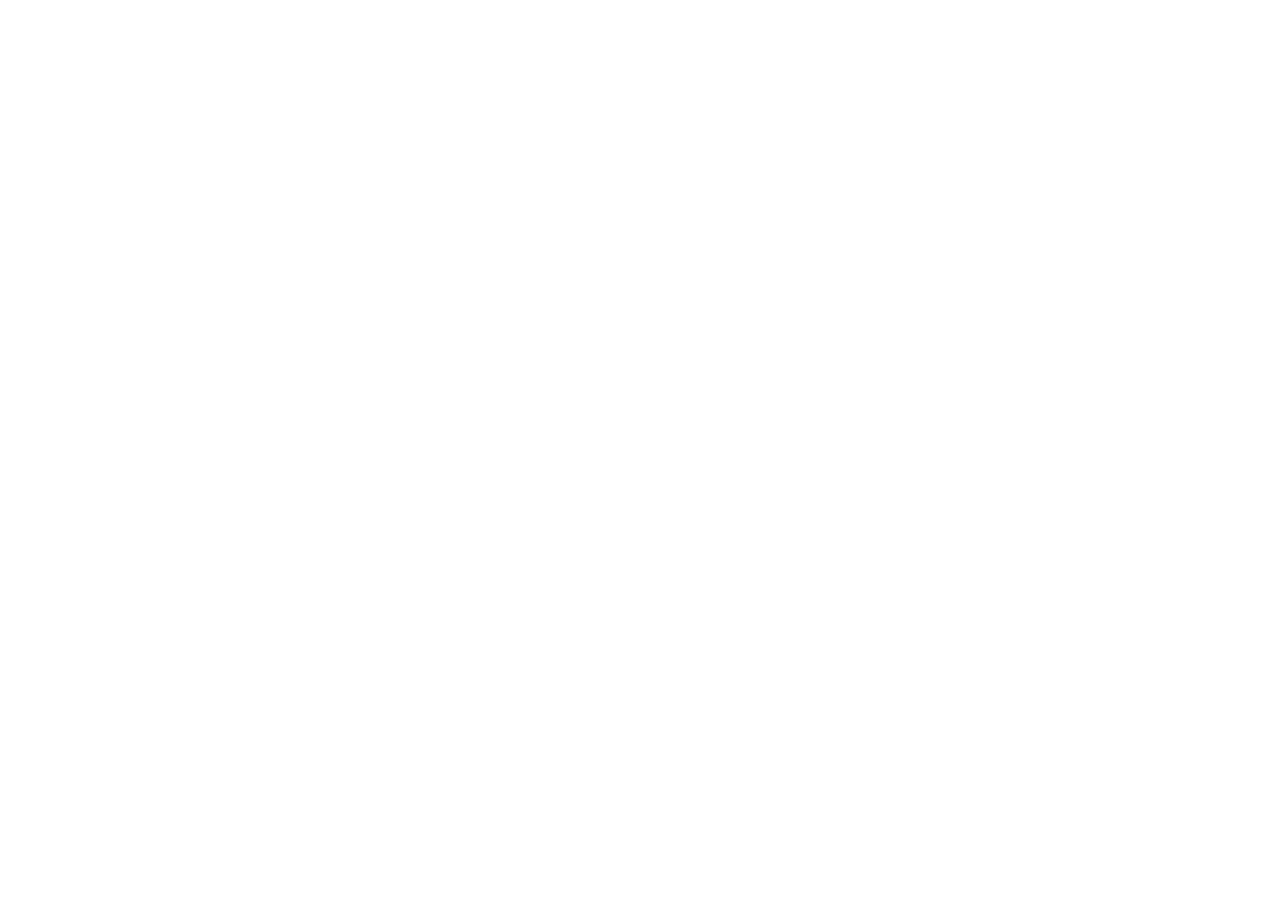
==== firstProject/index.html @ 2fd7d436 "feat: projetos de aprofundamento em SASS/SCSS" ====
<!DOCTYPE html>
<html lang="en">
<head>
    <meta charset="UTF-8">
    <meta name="viewport" content="width=device-width, initial-scale=1.0">
    <!-- Titulo da page -->
    <title>Intro SASS</title>
    <!-- Folha de estilos -->
    <link rel="stylesheet" href="css/styles.css">
</head>
<body>
    
</body>
</html>
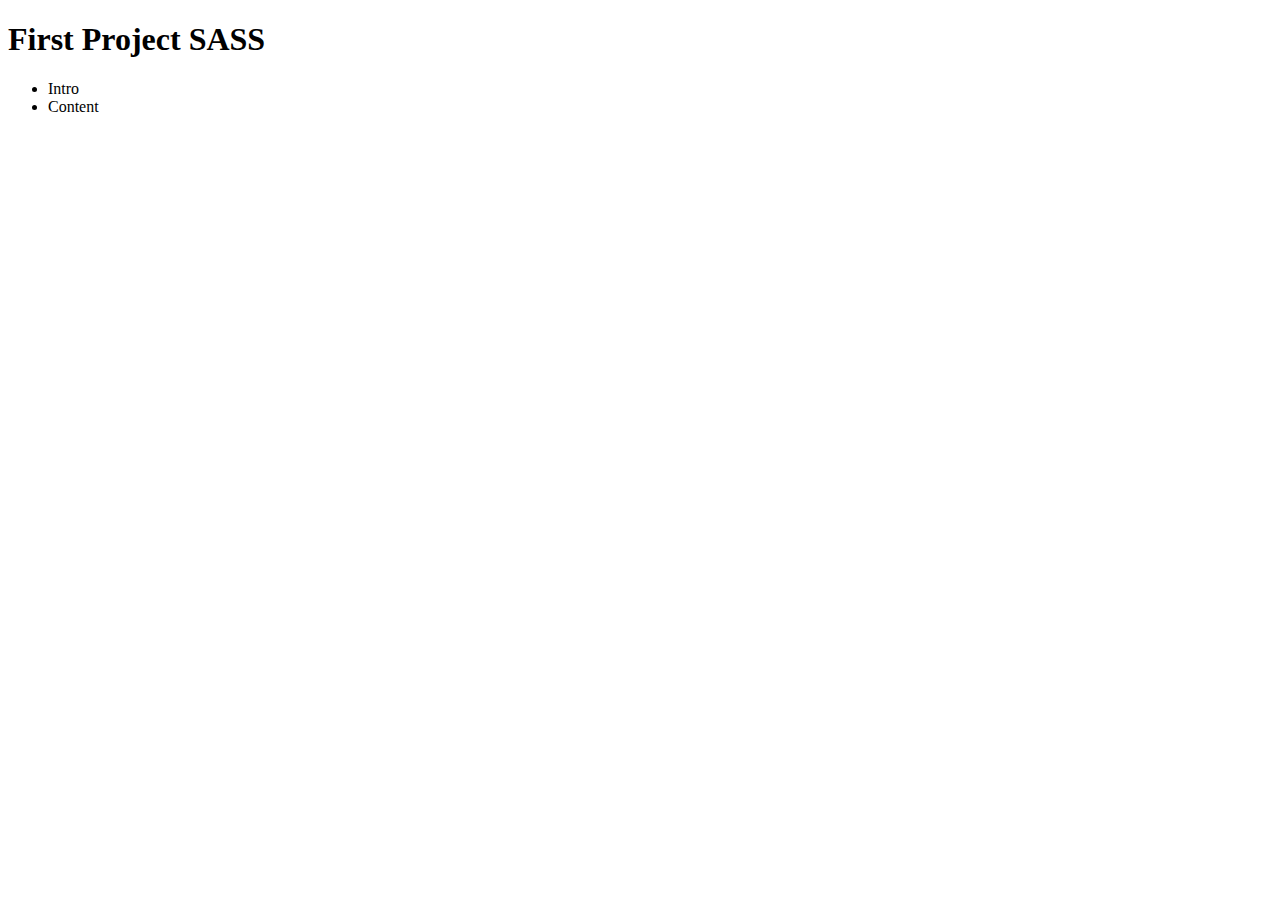
==== commit 43c2e05d: "primeiro projeto Sass/Scss aprofundamento." ====
--- a/firstProject/index.html
+++ b/firstProject/index.html
@@ -9,6 +9,10 @@
     <link rel="stylesheet" href="css/styles.css">
 </head>
 <body>
-    
+    <h1>First Project SASS</h1>
+    <ul>
+        <li>Intro</li>
+        <li>Content</li>
+    </ul>
 </body>
 </html>